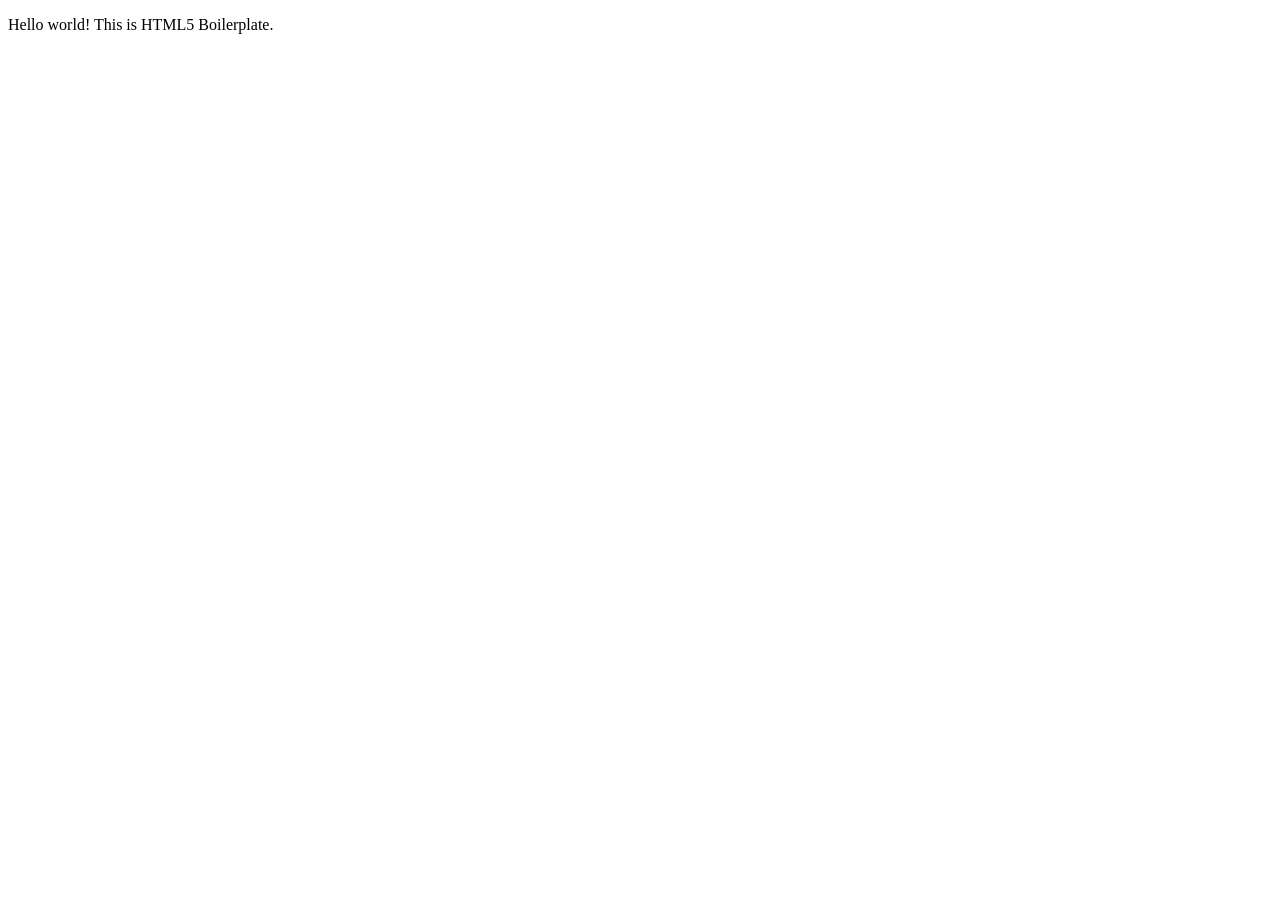
==== about/index.html @ 785e0258 "update to about and faq index.html files" ====
<!doctype html>
<html class="no-js" lang="">

<head>
  <meta charset="utf-8">
  <title></title>
  <meta name="description" content="">
  <meta name="viewport" content="width=device-width, initial-scale=1">

  <meta property="og:title" content="">
  <meta property="og:type" content="">
  <meta property="og:url" content="">
  <meta property="og:image" content="">

  <link rel="manifest" href="..site.webmanifest">
  <link rel="apple-touch-icon" href="..icon.png">
  <!-- Place favicon.ico in the root directory -->

  <link rel="stylesheet" href="..css/normalize.css">
  <link rel="stylesheet" href="..css/main.css">

  <meta name="theme-color" content="#fafafa">
</head>

<body>

  <!-- Add your site or application content here -->
  <p>Hello world! This is HTML5 Boilerplate.</p>
  <script src="..js/vendor/modernizr-3.11.2.min.js"></script>
  <script src="..js/plugins.js"></script>
  <script src="..js/main.js"></script>

  <!-- Google Analytics: change UA-XXXXX-Y to be your site's ID. -->
  <script>
    window.ga = function () { ga.q.push(arguments) }; ga.q = []; ga.l = +new Date;
    ga('create', 'UA-XXXXX-Y', 'auto'); ga('set', 'anonymizeIp', true); ga('set', 'transport', 'beacon'); ga('send', 'pageview')
  </script>
  <script src="https://www.google-analytics.com/analytics.js" async></script>
</body>

</html>
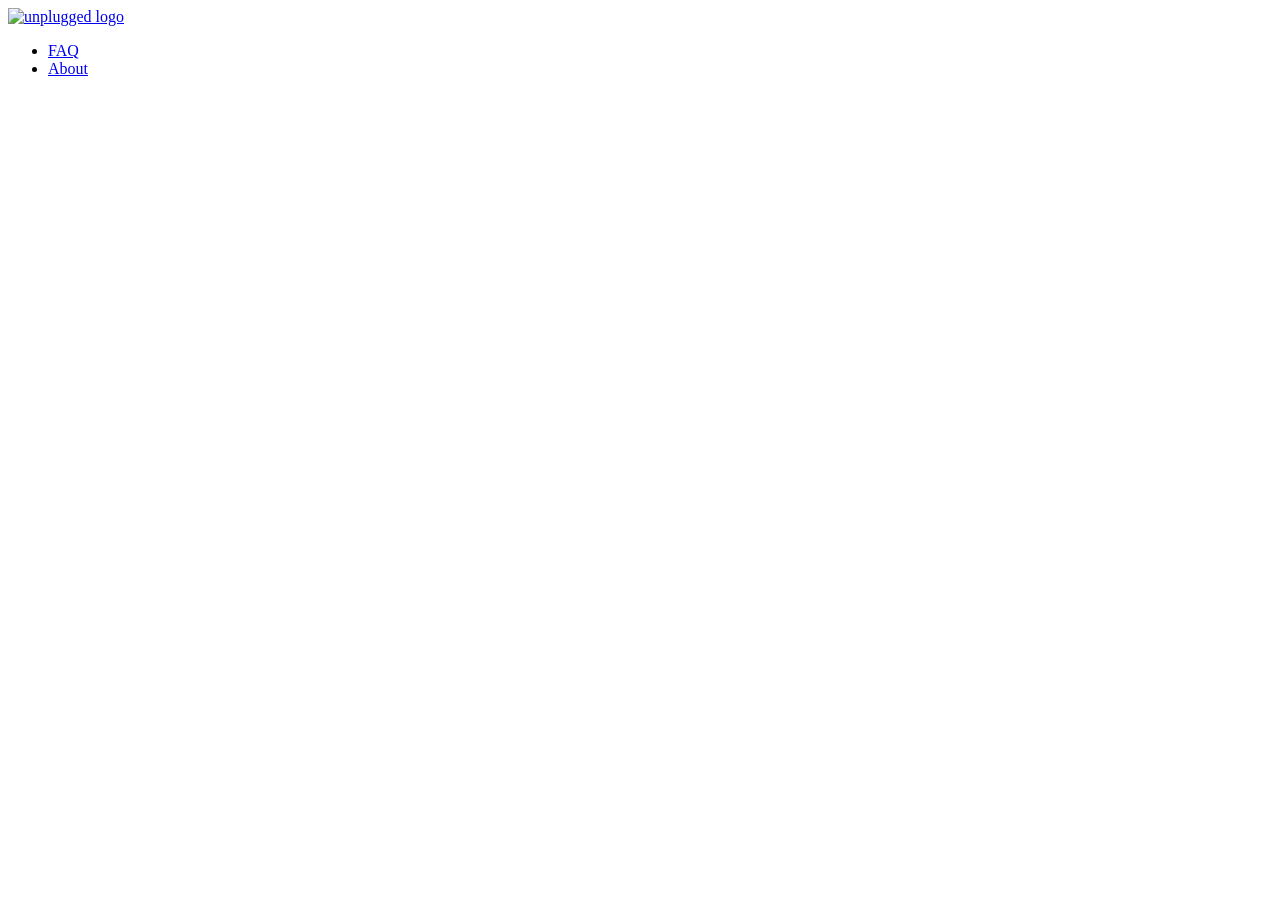
==== commit 1faee3b4: "put starter code for header footer and main" ====
--- a/about/index.html
+++ b/about/index.html
@@ -25,10 +25,47 @@
 <body>
 
   <!-- Add your site or application content here -->
-  <p>Hello world! This is HTML5 Boilerplate.</p>
+
   <script src="..js/vendor/modernizr-3.11.2.min.js"></script>
   <script src="..js/plugins.js"></script>
   <script src="..js/main.js"></script>
+
+  <header>
+    <div>
+      <a href="#"><img src="" alt="unplugged logo"></a>
+      <nav>
+        <ul>
+          <li><a href="faq/index.html" rel="noopener">FAQ</a></li>
+          <li><a href="about/index.html" rel="noopener">About</a></li>
+        </ul>
+      </nav>
+    </div>
+  </header>
+
+  <main>
+    <section>
+    </section>
+    <aside>
+    </aside>
+  </main> <!-- main wrapper -->
+
+  <footer>
+    <div class="content-wrapper">
+      <div class="contact">
+      </div>
+      <div class="social">
+        <p><a href="https;//www.facebook.com/yoursite" target="_blank" rel="noopener"></a></p>
+      </div>
+      <div>
+        <div>
+          <address>
+          </address>
+        </div>
+      </div>
+    </div><!-- footer content ends -->
+    <div class="copyright">
+    </div><!--footer content-wrapper ends-->
+  </footer>
 
   <!-- Google Analytics: change UA-XXXXX-Y to be your site's ID. -->
   <script>
@@ -38,4 +75,4 @@
   <script src="https://www.google-analytics.com/analytics.js" async></script>
 </body>
 
-</html>
+</html>
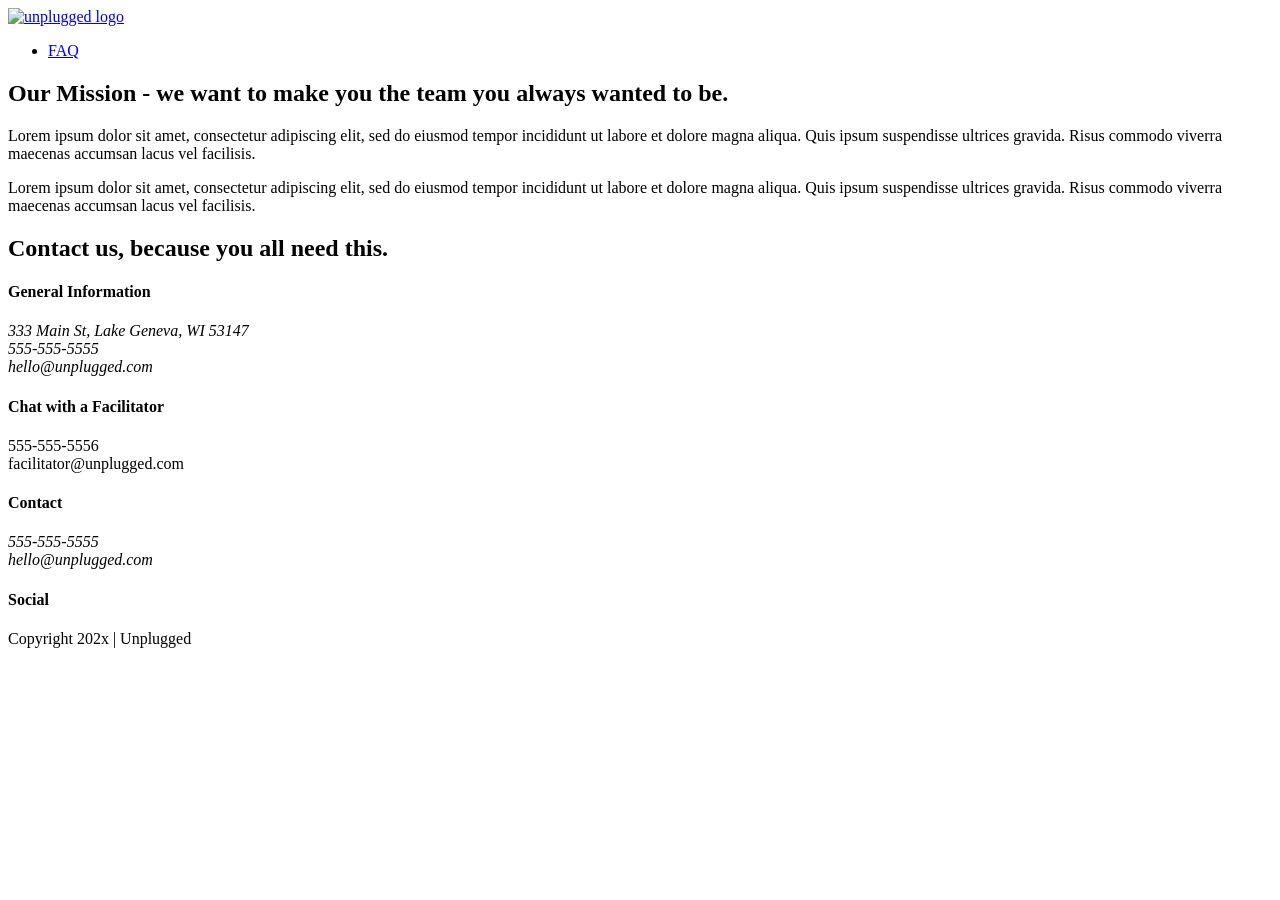
==== commit f710b3b6: "add info to about page" ====
--- a/about/index.html
+++ b/about/index.html
@@ -3,7 +3,7 @@
 
 <head>
   <meta charset="utf-8">
-  <title></title>
+  <title>About | Unplugged Retreat</title>
   <meta name="description" content="">
   <meta name="viewport" content="width=device-width, initial-scale=1">
 
@@ -25,54 +25,102 @@
 <body>
 
   <!-- Add your site or application content here -->
+  <header>
+    <header>
+      <div class="content-wrapper">
+        <a href="#"><img src="" alt="unplugged logo"></a>
+        <div class="header-divider"></div>
+        <nav>
+          <ul>
+            <li><a href="..faq/index.html" rel="noopener">FAQ</a></li>
+          </ul>
+        </nav>
+      </div>
+    </header><!-- header ends-->
 
-  <script src="..js/vendor/modernizr-3.11.2.min.js"></script>
-  <script src="..js/plugins.js"></script>
-  <script src="..js/main.js"></script>
+    <main>
+      <section class="mission">
+        <div class="content-wrapper">
+          <h2>Our Mission - we want to make you the team you always wanted to be.</h2>
+          <div class="mission-content">
+            <p>Lorem ipsum dolor sit amet, consectetur adipiscing elit, sed do eiusmod tempor incididunt ut labore et
+              dolore magna aliqua. Quis ipsum suspendisse ultrices gravida. Risus commodo viverra maecenas accumsan
+              lacus vel facilisis.</p>
+            <p>Lorem ipsum dolor sit amet, consectetur adipiscing elit, sed do eiusmod tempor incididunt ut labore et
+              dolore magna aliqua. Quis ipsum suspendisse ultrices gravida. Risus commodo viverra maecenas accumsan
+              lacus vel facilisis.</p>
+          </div>
+        </div>
+      </section>
+      <section class="map">
+        <figure>
+        </figure>
+      </section>
+      <section class="ciontact-section">
+        <div class="content-wrapper">
+          <h2>Contact us, because you all need this.</h2>
+          <div class="contact-content">
+            <div>
+              <h4>General Information</h4>
+              <address>
+                <p>333 Main St, Lake Geneva, WI 53147<br>
+                  555-555-5555<br>
+                  hello@unplugged.com
+                </p>
+              </address>
+            </div>
+            <div>
+              <h4>Chat with a Facilitator</h4>
+              <address></address>
+              <p>555-555-5556<br>
+                facilitator@unplugged.com
+              </p>
+            </div>
+          </div>
+        </div>
+      </section>
+    </main>
 
-  <header>
-    <div>
-      <a href="#"><img src="" alt="unplugged logo"></a>
-      <nav>
-        <ul>
-          <li><a href="faq/index.html" rel="noopener">FAQ</a></li>
-          <li><a href="about/index.html" rel="noopener">About</a></li>
-        </ul>
-      </nav>
-    </div>
-  </header>
 
-  <main>
-    <section>
-    </section>
-    <aside>
-    </aside>
-  </main> <!-- main wrapper -->
 
-  <footer>
-    <div class="content-wrapper">
-      <div class="contact">
-      </div>
-      <div class="social">
-        <p><a href="https;//www.facebook.com/yoursite" target="_blank" rel="noopener"></a></p>
-      </div>
-      <div>
-        <div>
-          <address>
-          </address>
+    <footer>
+      <div class="content-wrapper">
+        <div class="footer-content">
+          <div class="contact">
+            <h4>Contact</h4>
+            <address>
+              <p>555-555-5555<br>
+                hello@unplugged.com</p>
+            </address>
+          </div>
+          <div class="social">
+            <h4>Social</h4>
+            <div class="social-icons">
+              <p>
+                <a href="#"></a>
+              </p>
+            </div>
+            <p><a href="https;//www.facebook.com/yoursite" target="_blank" rel="noopener"></a></p>
+          </div>
         </div>
-      </div>
-    </div><!-- footer content ends -->
-    <div class="copyright">
-    </div><!--footer content-wrapper ends-->
-  </footer>
+        <div class="copyright">
+          <p>Copyright 202x | Unplugged</p>
+        </div>
+      </div><!-- footer content ends -->
+      <div class="copyright">
+      </div><!--footer content-wrapper ends-->
+    </footer>
 
-  <!-- Google Analytics: change UA-XXXXX-Y to be your site's ID. -->
-  <script>
-    window.ga = function () { ga.q.push(arguments) }; ga.q = []; ga.l = +new Date;
-    ga('create', 'UA-XXXXX-Y', 'auto'); ga('set', 'anonymizeIp', true); ga('set', 'transport', 'beacon'); ga('send', 'pageview')
-  </script>
-  <script src="https://www.google-analytics.com/analytics.js" async></script>
+    <script src="..js/vendor/modernizr-3.11.2.min.js"></script>
+    <script src="..js/plugins.js"></script>
+    <script src="..js/main.js"></script>
+
+    <!-- Google Analytics: change UA-XXXXX-Y to be your site's ID. -->
+    <script>
+      window.ga = function () { ga.q.push(arguments) }; ga.q = []; ga.l = +new Date;
+      ga('create', 'UA-XXXXX-Y', 'auto'); ga('set', 'anonymizeIp', true); ga('set', 'transport', 'beacon'); ga('send', 'pageview')
+    </script>
+    <script src="https://www.google-analytics.com/analytics.js" async></script>
 </body>
 
 </html>
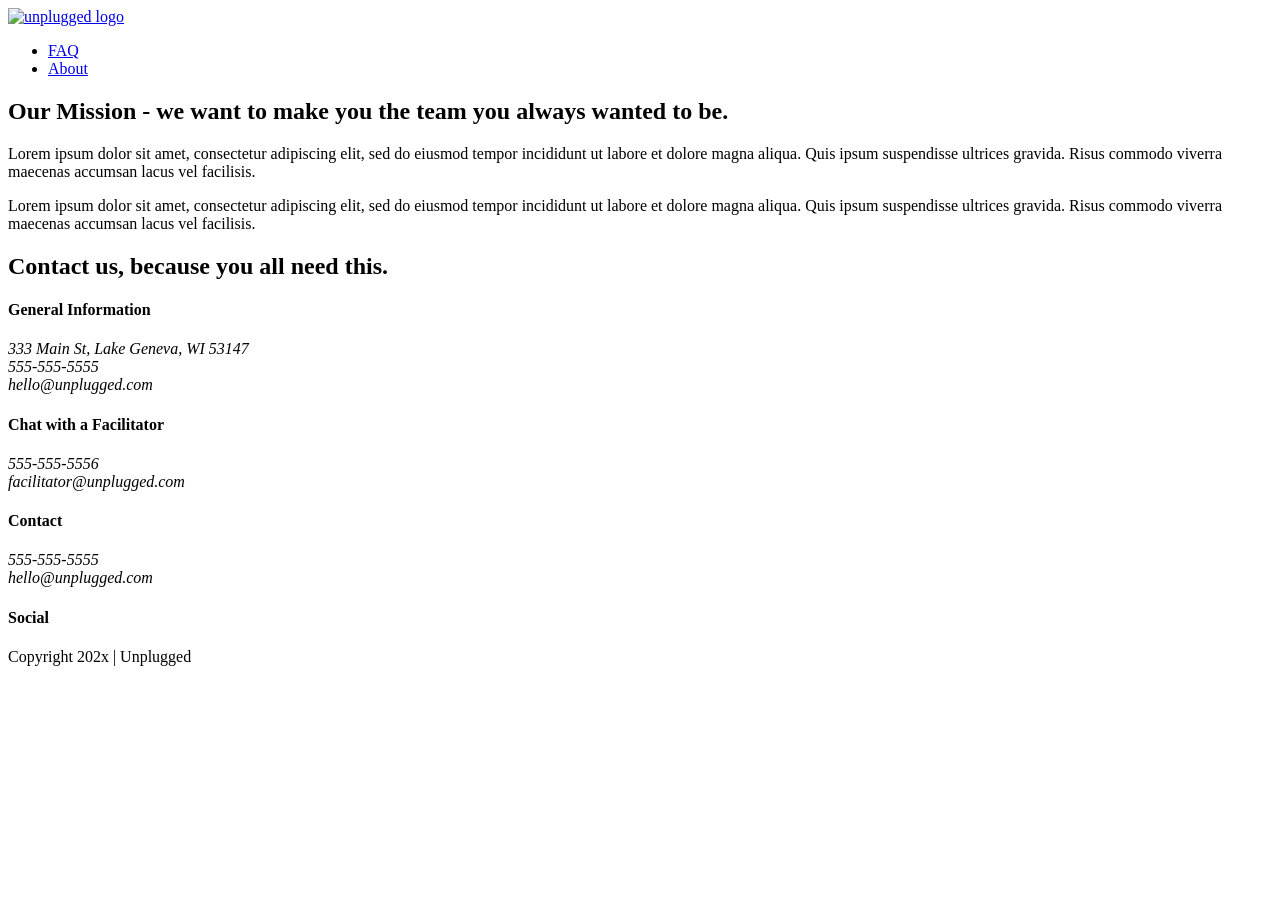
==== commit 3ba448f8: "edits to tablet percentages" ====
--- a/about/index.html
+++ b/about/index.html
@@ -26,101 +26,118 @@
 
   <!-- Add your site or application content here -->
   <header>
-    <header>
+    <div class="content-wrapper">
+      <a href="#">
+        <img src="" alt="unplugged logo">
+      </a>
+      <div class="header-divider"></div>
+      <nav>
+        <ul>
+          <li><a href="..faq/index.html">FAQ</a></li>
+          <li><a href="index.html">About</a></li>
+        </ul>
+      </nav>
+    </div>
+  </header><!-- header ends-->
+
+  <main>
+    <section class="mission">
       <div class="content-wrapper">
-        <a href="#"><img src="" alt="unplugged logo"></a>
-        <div class="header-divider"></div>
-        <nav>
-          <ul>
-            <li><a href="..faq/index.html" rel="noopener">FAQ</a></li>
-          </ul>
-        </nav>
+        <h2>Our Mission - we want to make you the team you always wanted to be.</h2>
+        <div class="mission-content">
+          <p>Lorem ipsum dolor sit amet, consectetur adipiscing elit, sed do eiusmod tempor incididunt ut labore et
+            dolore magna aliqua. Quis ipsum suspendisse ultrices gravida. Risus commodo viverra maecenas accumsan
+            lacus vel facilisis.</p>
+          <p>Lorem ipsum dolor sit amet, consectetur adipiscing elit, sed do eiusmod tempor incididunt ut labore et
+            dolore magna aliqua. Quis ipsum suspendisse ultrices gravida. Risus commodo viverra maecenas accumsan
+            lacus vel facilisis.</p>
+        </div>
       </div>
-    </header><!-- header ends-->
+    </section>
 
-    <main>
-      <section class="mission">
-        <div class="content-wrapper">
-          <h2>Our Mission - we want to make you the team you always wanted to be.</h2>
-          <div class="mission-content">
-            <p>Lorem ipsum dolor sit amet, consectetur adipiscing elit, sed do eiusmod tempor incididunt ut labore et
-              dolore magna aliqua. Quis ipsum suspendisse ultrices gravida. Risus commodo viverra maecenas accumsan
-              lacus vel facilisis.</p>
-            <p>Lorem ipsum dolor sit amet, consectetur adipiscing elit, sed do eiusmod tempor incididunt ut labore et
-              dolore magna aliqua. Quis ipsum suspendisse ultrices gravida. Risus commodo viverra maecenas accumsan
-              lacus vel facilisis.</p>
+    <section class="map">
+      <figure>
+      </figure>
+    </section>
+
+    <section class="contact-section">
+      <div class="content-wrapper">
+        <h2>Contact us, because you all need this.</h2>
+        <div class="contact-content">
+          <div>
+            <h4>General Information</h4>
+            <address>
+              <p>
+                333 Main St, Lake Geneva, WI 53147<br>
+                555-555-5555<br>
+                hello@unplugged.com
+              </p>
+            </address>
+          </div>
+          <div>
+            <h4>Chat with a Facilitator</h4>
+            <address>
+              <p>
+                555-555-5556<br>
+                facilitator@unplugged.com
+              </p>
+            </address>
+          </div>
+          <!-- contact-content div ends -->
+        </div>
+        <!-- contact content wrapper ends -->
+      </div>
+    </section>
+
+  </main>
+  <!-- main wrapper -->
+
+
+  <footer>
+    <div class="content-wrapper">
+      <div class="footer-content">
+        <div class="contact">
+          <h4>Contact</h4>
+          <address>
+            <p>
+              555-555-5555<br>
+              hello@unplugged.com
+            </p>
+          </address>
+        </div>
+        <div class="social">
+          <h4>Social</h4>
+          <div class="social-icons">
+            <p>
+              <a href="https://www.facebook.com/yoursite" target="_blank"></a>
+            </p>
+            <p>
+              <a href="https://twitter.com/Skillcrush" target="_blank"></a>
+            </p>
+            <p>
+              <a href="https://www.instagram.com/skillcrush/" target="_blank"></a>
+            </p>
           </div>
         </div>
-      </section>
-      <section class="map">
-        <figure>
-        </figure>
-      </section>
-      <section class="ciontact-section">
-        <div class="content-wrapper">
-          <h2>Contact us, because you all need this.</h2>
-          <div class="contact-content">
-            <div>
-              <h4>General Information</h4>
-              <address>
-                <p>333 Main St, Lake Geneva, WI 53147<br>
-                  555-555-5555<br>
-                  hello@unplugged.com
-                </p>
-              </address>
-            </div>
-            <div>
-              <h4>Chat with a Facilitator</h4>
-              <address></address>
-              <p>555-555-5556<br>
-                facilitator@unplugged.com
-              </p>
-            </div>
-          </div>
-        </div>
-      </section>
-    </main>
+      </div>
+      <!-- footer content ends -->
+    </div>
+    <!--footer content-wrapper ends-->
+    <div class="copyright">
+      <p>Copyright 202x | Unplugged</p>
+    </div>
+  </footer>
 
+  <script src="..js/vendor/modernizr-3.11.2.min.js"></script>
+  <script src="..js/plugins.js"></script>
+  <script src="..js/main.js"></script>
 
-
-    <footer>
-      <div class="content-wrapper">
-        <div class="footer-content">
-          <div class="contact">
-            <h4>Contact</h4>
-            <address>
-              <p>555-555-5555<br>
-                hello@unplugged.com</p>
-            </address>
-          </div>
-          <div class="social">
-            <h4>Social</h4>
-            <div class="social-icons">
-              <p>
-                <a href="#"></a>
-              </p>
-            </div>
-            <p><a href="https;//www.facebook.com/yoursite" target="_blank" rel="noopener"></a></p>
-          </div>
-        </div>
-        <div class="copyright">
-          <p>Copyright 202x | Unplugged</p>
-        </div>
-      </div><!-- footer content ends -->
-      <div class="copyright">
-      </div><!--footer content-wrapper ends-->
-    </footer>
-
-    <script src="..js/vendor/modernizr-3.11.2.min.js"></script>
-    <script src="..js/plugins.js"></script>
-    <script src="..js/main.js"></script>
-
-    <!-- Google Analytics: change UA-XXXXX-Y to be your site's ID. -->
-    <script>
-      window.ga = function () { ga.q.push(arguments) }; ga.q = []; ga.l = +new Date;
-      ga('create', 'UA-XXXXX-Y', 'auto'); ga('set', 'anonymizeIp', true); ga('set', 'transport', 'beacon'); ga('send', 'pageview')
-    </script>
-    <script src="https://www.google-analytics.com/analytics.js" async></script>
+  <!-- Google Analytics: change UA-XXXXX-Y to be your site's ID. -->
+  <script>
+    window.ga = function () { ga.q.push(arguments) }; ga.q = []; ga.l = +new Date;
+    ga('create', 'UA-XXXXX-Y', 'auto'); ga('set', 'anonymizeIp', true); ga('set', 'transport', 'beacon'); ga('send', 'pageview')
+  </script>
+  <script src="https://www.google-analytics.com/analytics.js" async></script>
 </body>
 
 </html>
